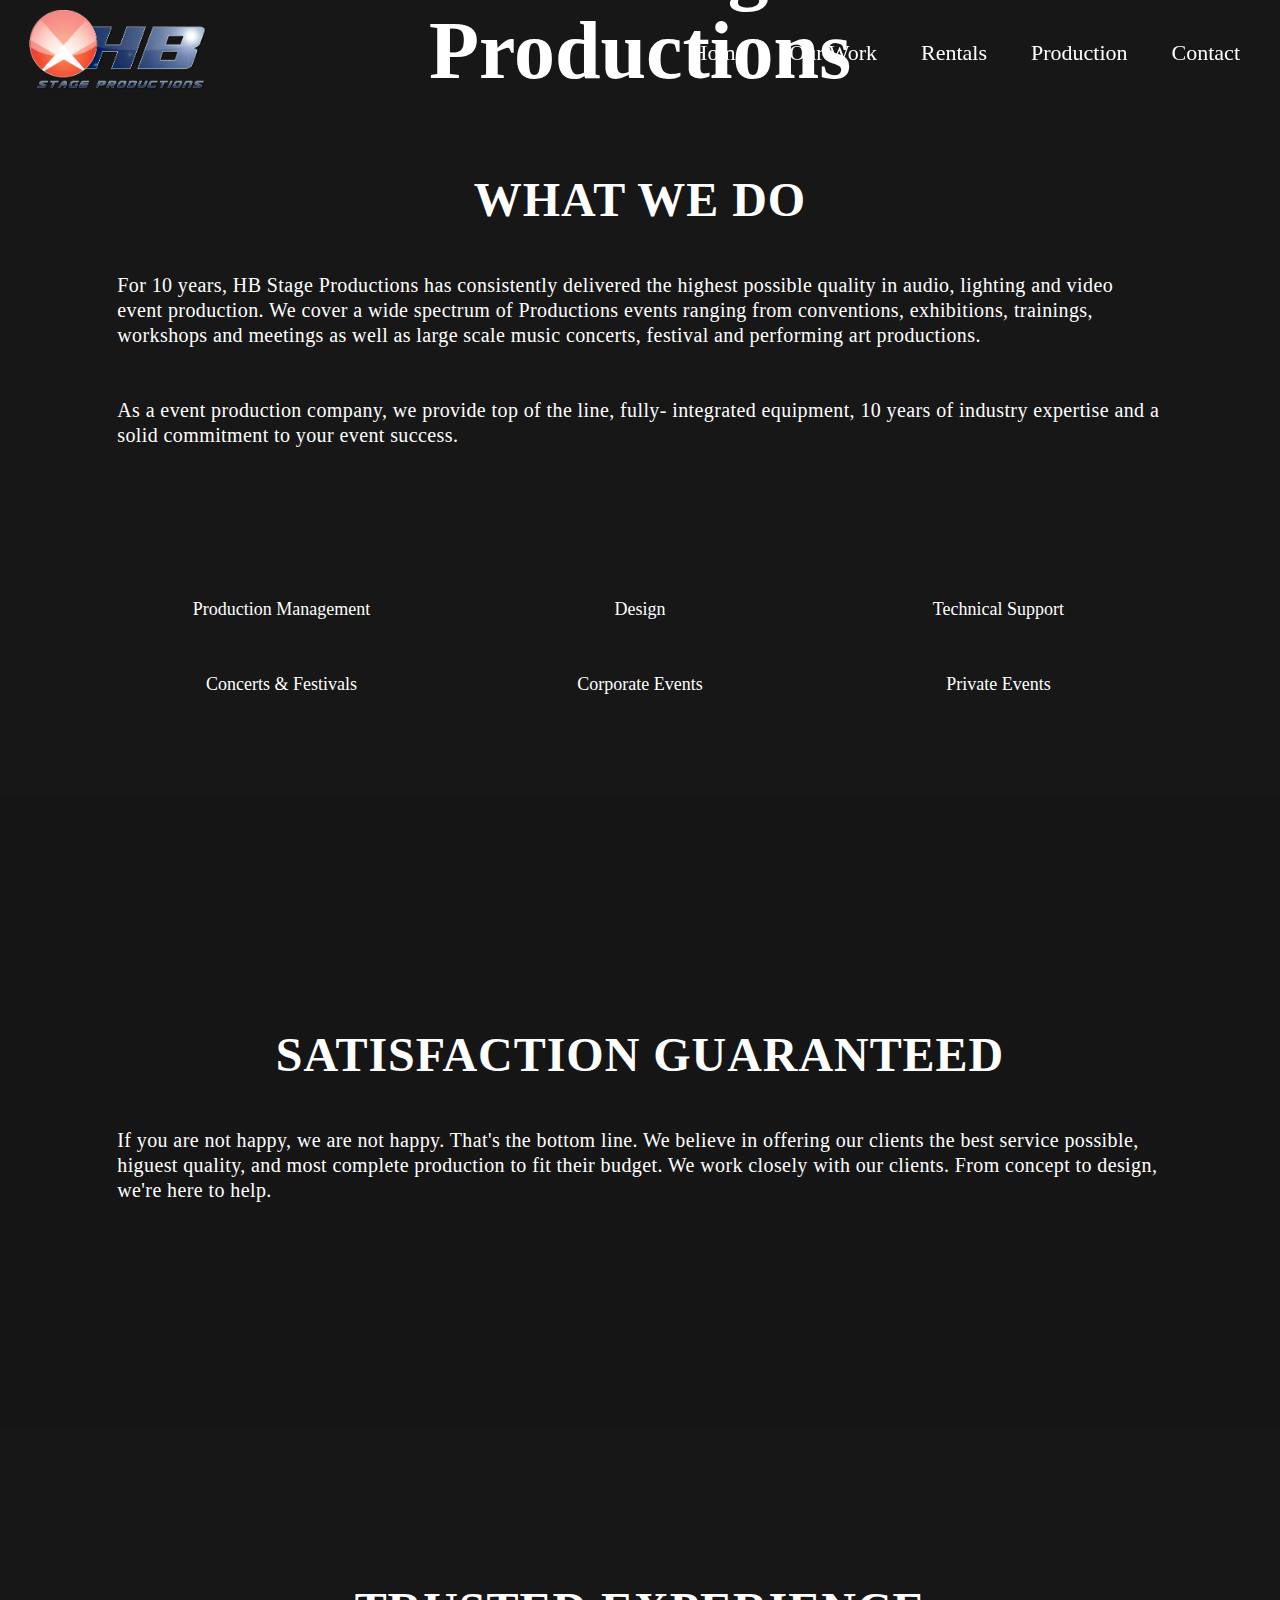
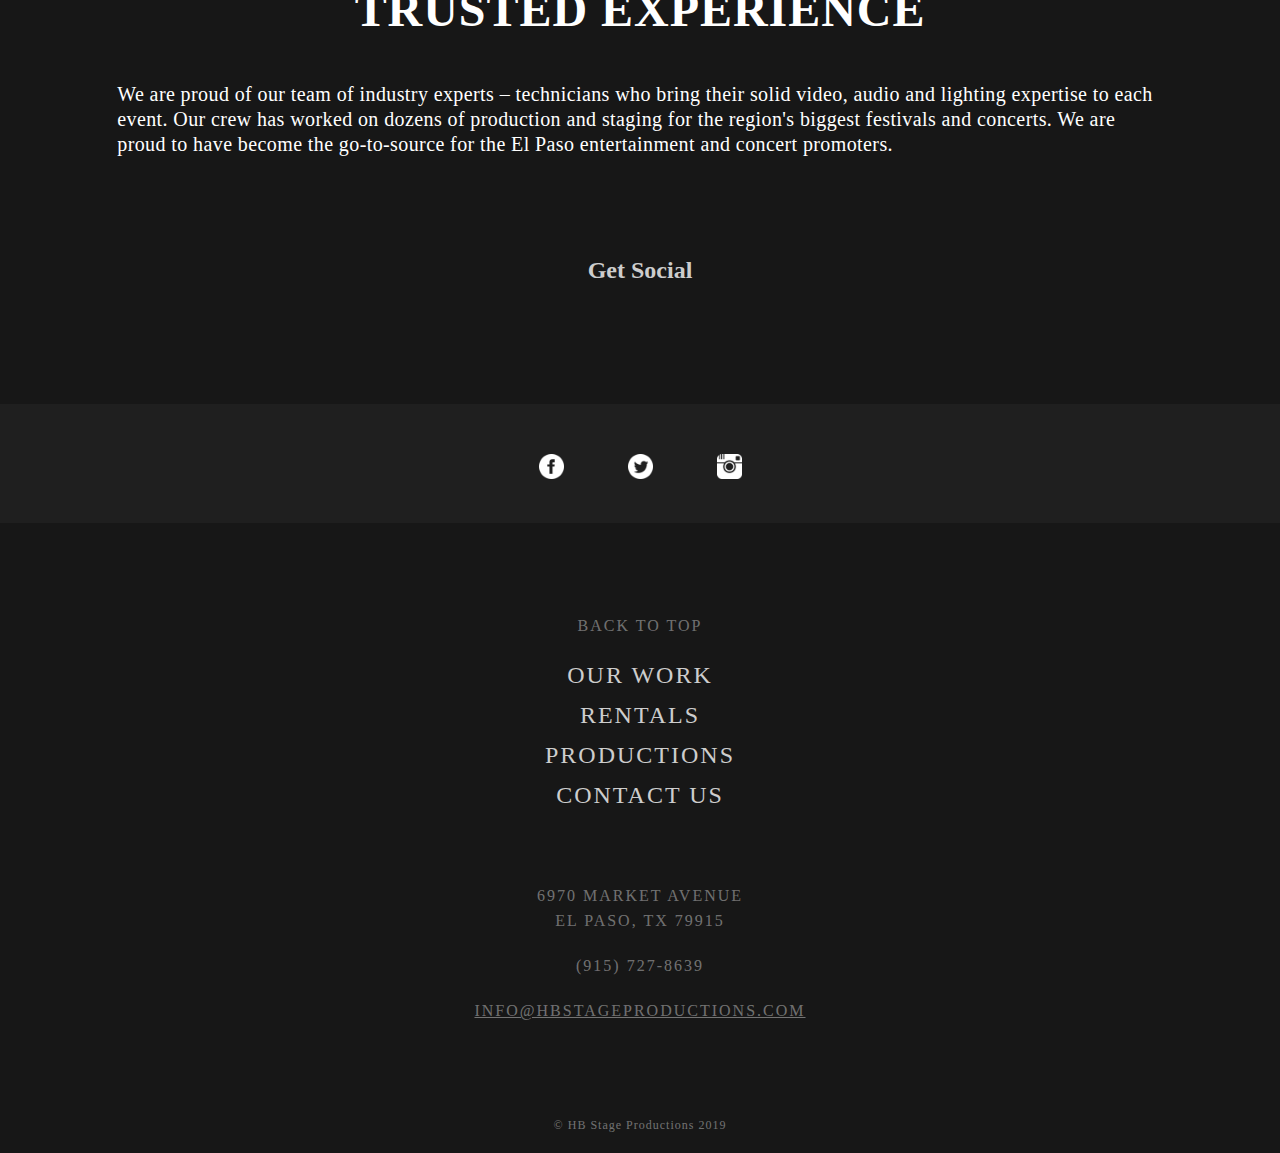
==== index.html @ 574ce116 "First Commit" ====
<!DOCTYPE html>
<html lang="en">
   <head>
      <meta charset="UTF-8">
      <meta name="viewport" content="width=device-width, initial-scale=1.0">
      <meta http-equiv="X-UA-Compatible" content="ie=edge">
      <link href="styles.css" rel="stylesheet">
      <link href="responsive.css" rel="stylesheet">
      <link href="https://fonts.googleapis.com/css?family=Open+Sans+Condensed:300|Open+Sans:300|Playfair+Display:400,700" rel="stylesheet">
      <title>HB Stage Productions</title>
   </head>
   <body>
     <header>
       <div>
         <img src="images/homepage/hb-logo.png" alt="">
       </div>
       <nav>
         <ul>
           <li><a href="#">Home</a></li>
           <li><a href="#">Our Work</a></li>
           <li><a href="#">Rentals</a></li>
           <li><a href="#">Production</a></li>
           <li><a href="#">Contact</a></li>
         </ul>
       </nav>
     </header>
     <main>
       <img src="https://images.pexels.com/photos/1190297/pexels-photo-1190297.jpeg?auto=compress&cs=tinysrgb&dpr=2&h=750&w=1260" alt="">
       <div>
         <h2>HB Stage Productions</h2>
       </div>
     </main>
     <section>
       <h2>What We Do</h2>
       <p>
         For 10 years, HB Stage Productions has consistently delivered the
         highest possible quality in audio, lighting and video event
         production. We cover a wide spectrum of Productions events ranging
         from conventions, exhibitions, trainings, workshops and meetings
         as well as large scale music concerts, festival and performing
         art productions. <br><br><br>As a event production company, we provide top of
         the line, fully- integrated equipment, 10 years of industry expertise
         and a solid commitment to your event success.
       </p>
     </section>
     <article>
       <div class="services-box">
         <a href="">
           <div class="services-image">
             <img src="https://images.pexels.com/photos/1105666/pexels-photo-1105666.jpeg?auto=compress&cs=tinysrgb&dpr=2&h=750&w=1260" alt="">
           </div>
           <div class="service-title">
             <a href="#">Production Management</a>
           </div>
         </a>
       </div>
       <div class="services-box">
         <a href="">
           <div class="services-image">
             <img src="https://images.pexels.com/photos/2143/lights-party-dancing-music.jpg?auto=compress&cs=tinysrgb&dpr=2&h=750&w=1260" alt="">
           </div>
           <div class="service-title">
             <a href="#">Design</a>
           </div>
         </a>
       </div>
       <div class="services-box">
         <a href="">
           <div class="services-image">
             <img src="https://images.pexels.com/photos/35880/pexels-photo.jpg?auto=compress&cs=tinysrgb&dpr=2&h=750&w=1260" alt="">
           </div>
           <div class="service-title">
             <a href="#">Technical Support</a>
           </div>
         </a>
       </div>
       <div class="services-box">
         <a href="">
           <div class="services-image">
             <img src="https://images.pexels.com/photos/12574/SW_Dylan%2BRives.jpg?auto=compress&cs=tinysrgb&dpr=2&h=750&w=1260" alt="">
           </div>
           <div class="service-title">
             <a href="#">Concerts & Festivals</a>
           </div>
         </a>
       </div>
       <div class="services-box">
         <a href="">
           <div class="services-image">
             <img src="https://images.pexels.com/photos/625644/pexels-photo-625644.jpeg?auto=compress&cs=tinysrgb&dpr=2&h=750&w=1260" alt="">
           </div>
           <div class="service-title">
             <a href="#">Corporate Events</a>
           </div>
         </a>
       </div>
       <div class="services-box">
         <a href="">
           <div class="services-image">
             <img src="https://images.pexels.com/photos/1449795/pexels-photo-1449795.jpeg?auto=compress&cs=tinysrgb&dpr=2&h=750&w=1260" alt="">
           </div>
           <div class="service-title">
             <a href="#">Private Events</a>
           </div>
         </a>
       </div>
     </article>
     <section id="satisfaction">
       <h2>Satisfaction Guaranteed</h2>
       <p>
         If you are not happy, we are not happy. That's the bottom line.
         We believe in offering our clients the best service possible,
         higuest quality, and most complete production to fit their budget.
         We work closely with our clients. From concept to design, we're
         here to help.
       </p>
     </section>
     <section>
       <h2>Trusted Experience</h2>
       <p>
         We are proud of our team of industry experts – technicians who bring
         their solid video, audio and lighting expertise to each event.
         Our crew has worked on dozens of production and staging for the region's
         biggest festivals and concerts. We are proud to have become the
         go-to-source for the El Paso entertainment and concert promoters.
       </p>
     </section>
     <!--<div class="home-services">
       <div class="button-container">
         <button><a href="#">Link</a></button>
       </div>
       <div class="button-container">
         <button><a href="#">Link</a></button>
       </div>
       <div class="button-container">
         <button><a href="#">Link</a></button>
       </div>
       <div class="button-container">
         <button><a href="#">Link</a></button>
       </div>
       <div class="button-container">
         <button><a href="#">Link</a></button>
       </div>
       <div class="button-container">
         <button><a href="#">Link</a></button>
       </div>
     </div>-->
     <div class="get-social-container">
       <h2>Get Social</h2>
     </div>
     <div id="pixlee_container"></div>



      <!-- Footer  -->
     <footer>
       <!-- Social Media Icons  -->
       <div class="footer-social">
         <span><a href="#"><img class="social-icon" src="images/icons/fb.png" alt="Facebook Logo"></a></span>
         <span><a href="#"><img class="social-icon" src="images/icons/twitter.png" alt="Twitter Logo"></a></span>
         <span><a href="#"><img class="social-icon" src="images/icons/insta.png" alt="Instagram Logo"></a></span>
       </div>
       <div class="footer-nav">
         <p>Back to top</p>
         <ul>
           <li><a href="#">Our Work</a></li>
           <li><a href="#">Rentals</a></li>
           <li><a href="#">Productions</a></li>
           <li><a href="#">Contact Us</a></li>
         </ul>
         <div class="footer-contact">
           <p>6970 Market Avenue <br>
             El Paso, TX 79915
           </p>
           <p>(915) 727-8639</p>
           <p class="footer-email"><a href="mailto:info@hbstageproductions.com"></a>info@hbstageproductions.com</p>
         </div>
       </div>
       <div class="footer-copy">
         <p>© HB Stage Productions 2019</p>
       </div>
     </footer>
     <!-- Mobile Viewport Hamburger Menu  -->
     <div id="toggle-button" class="button_container toggle-animation">
       <span class="top"></span>
       <span class="middle"></span>
       <span class="bottom"></span>
     </div>
     <div class="overlay" id="overlay">
       <nav class="overlay-menu">
         <div class="mobile-menu-title">HB Stage Productions</div>
         <ul>
           <li><a href="#">Home</a></li><br>
           <li><a href="#">Our Work</a></li><br>
           <li><a href="#">Rentals</a></li><br>
           <li><a href="#">Productions</a></li><br>
           <li><a href="#">Contact</a></li><br>
         </ul>
       </nav>
     </div>
     <script src="js/script.js"></script>
     <script type="text/javascript">window.PixleeAsyncInit = function() {Pixlee.init({apiKey:'Hx8wfiAtaUyFrVuKi-ZT'});Pixlee.addSimpleWidget({widgetId:'13245'});};</script><script src="//instafeed.assets.pixlee.com/assets/pixlee_widget_1_0_0.js"></script>
   </body>
</html>
---- styles.css ----
/* Top header area */
* {
  margin: 0;
  padding: 0;
}

header, nav, footer, section, article, div {
  box-sizing: border-box;
}

body {
  background-color: #171717;
}

ul {
  list-style: none;
  padding: 0;
  margin: 0;
}

a {
  text-decoration: none;
  color: #fff;
}

a:visited {
  color: #fff;
}

header {
  width: 100%;
  display: flex;
  flex-wrap: wrap;
  background-color: transparent;
  position: fixed;
  z-index: 10;
}

header div {
  width: 30%;
}

header div img {
  max-width: 200px;
  padding-left: 20px;
  padding-top: 5px;
}

header nav {
  width: 70%;
  text-align: right;
}

header nav ul li {
  display: inline-block;
  padding-top: 40px;
  padding-right: 40px;
  font-size: 22px;
}

/*** Main Section */

main {
  position: relative;
  text-align: center;
  color: #fff;
  background-color: #171717;
}

main img {
  width: 100%;
  opacity: 0.7;
}

main div {
  position: absolute;
  top: 50%;
  left: 50%;
  transform: translate(-50%, -50%);
}

main div h2 {
  font-size: 82px;
  line-height: 84px;
  font-weight: 600;
}

/* First section **/

section {
  background-color: #171717;
  color: #fff;
  padding: 150px 25px 50px;
  width: 100%;

}

section h2 {
  font-weight: 800;
  font-size: 48px;
  line-height: 1.35em;
  letter-spacing: .02em;
  text-transform: uppercase;
  text-align: center;
  padding-bottom: 40px;
  width: 85%;
  margin: 0 auto;
}

section p {
  font-size: 20px;
  font-weight: 300;
  letter-spacing: .4px;
  line-height: 25px;
  width: 85%;
  margin: 0 auto;

}

#satisfaction {
  background: linear-gradient(
                     rgba(20,20,20, .5),
                     rgba(20,20,20, .5)),
                     url("https://images.pexels.com/photos/2034851/pexels-photo-2034851.jpeg?auto=compress&cs=tinysrgb&dpr=2&h=750&w=1260");
  background-size: cover;
  padding-top: 225px;
  padding-bottom: 225px;
}

article {
  width: 80%;
  display: flex;
  flex-wrap: wrap;
  justify-content: space-between;
  margin: 0 auto;
  padding-top: 50px;
  padding-bottom: 100px;
}

.services-box {
  width: 30%;
  position: relative;
  margin-top: 30px;
}

.services-box:hover {
  background-image: linear-gradient(rgba(20,20,20, .5),
  rgba(20,20,20, .5)));
  opacity: 0.7;
}

.services-image {
  width: 100%;
}

.services-image img {
  width: 100%;
}

.service-title {
  padding: 3px 20px;
  width: 100%;
  font-size: 18px;
  text-align: center;
}

/* Home Services Section */

.home-services {
  background-image: url("https://images.pexels.com/photos/164745/pexels-photo-164745.jpeg?auto=compress&cs=tinysrgb&dpr=2&h=650&w=940");
  background-size: cover;
  text-align: center;
  display: flex;
  flex-wrap: wrap;
  width: 100%;
  padding-top: 200px;
  padding-bottom: 200px;
}

.button-container {
  width: 33%;
  padding: 17px;
}

.button-container button {
  padding: 17px 40px;
  border-radius: 4px;
  border: none;
  background-image: linear-gradient(to right,#b8cbb8 0,#b8cbb8 0,#b465da 0,#cf6cc9 33%,#ee609c 66%,#ee609c 100%);
}

.button-container button:hover {
  cursor: pointer;
  background: linear-gradient(
                     rgba(20,20,20, .5),
                     rgba(20,20,20, .5));
  border: .5px solid #b465da;
}

.button-container button a {
  text-transform: uppercase;
  font-size: 16px;
  letter-spacing: 1px;
}

/*  Get Social Section */

.get-social-container {
  background-color: #171717;
  color: #cdcdcd;
  padding: 50px 10px;
  text-align: center;
}

#pixlee_container {
  background-color: #171717;
}


/* Footer section  */

footer {
  justify-content: center;
  align-items: center;
  display: flex;
  flex-wrap: wrap;
  flex-direction: row;
  text-align: center;
  padding-top: 70px;
  width: 100%;
  background-color: #171717;
}

.footer-social {
  width: 100%;
  padding: 50px 0 40px;
  align-items: center;
  background-color: #1f1f1f;
}

.footer-social span {
  padding: 30px;
}

.social-icon {
  width: 25px;
}

/* Footer Nav */

.footer-nav {
  padding: 65px 20px;
  text-transform: uppercase;
  letter-spacing: 2px;
  font-size: 24px;
  line-height: 25px;
  width:  100%;
}

.footer-nav a {
  color: #cdcdcd;
}

.footer-nav p {
  padding: 25px;
  font-size: 16px;
  color: rgba(255,255,255,.4);
}

.footer-nav ul li {
  padding-bottom: 15px;
}

/* footer contact info */

.footer-contact {
  font-size: 20px;
  padding-top: 50px;
  color: #cdcdcd;
}

.footer-contact p {
  padding: 10px;
}

.footer-email {
  text-decoration: underline;
}


.footer-copy {
  width: 100%;
  padding: 20px;
  font-size: 12px;
  min-height: 25px;
  color: rgba(255,255,255,.4);
  letter-spacing: 1px;
}

.footer-copy a {
  font-size: 10px;
  text-decoration: none;
  color: rgba(255,255,255,.4);
}

.footer-copy a:visited {
  color: rgba(255,255,255,.4);
}


/* Menu invisible unless bigger viewport, media query */



/* HEADER CONTAINER */

#header-container {
  width: 100%;
}

#header-container img {
  width: 100%;
}




/* Mobile nav menu --hamburger menu
------------------------------------------------------- */
.button_container:before{
    position:absolute;
    content:'';
    top:-10px;
    right:-15px;
    left:-15px;
    bottom:-10px;
    cursor: pointer;
}

.button_container {
  position: fixed;
  bottom: 50.5px;
  right: 45.5%;
  height: 21px;
  width: 37px;
  cursor: pointer;
  -webkit-transition: opacity .25s ease;
  transition: opacity .25s ease;
  z-index: 999;
   transition: transform 0.25s ease;
}

.button_container:hover {
  opacity: .8;
}
.button_container.active .top {
  -moz-transition: translateY(11px) translateX(0) rotate(45deg);
  -webkit-transform: translateY(11px) translateX(0) rotate(45deg);
  transform: translateY(8px) translateX(0) rotate(45deg);
  background: #FFF;
}
.button_container.active .middle {
  opacity: 0;
  background: #FFF;
}
.button_container.active .bottom {
  -moz-transition: translateY(-11px) translateX(0) rotate(-45deg);
  -webkit-transform: translateY(-11px) translateX(0) rotate(-45deg);
  transform: translateY(-8px) translateX(0) rotate(-45deg);
  background: #FFF;
}
.button_container span {
  background-color: #CE0281; !important;
  border: 1px solid white;
  height: 3px;
  width: 100%;
  position: absolute;
  top: 0;
  left: 0;
  -webkit-transition: all .35s ease;
  transition: all .35s ease;
  cursor: pointer;
}
.button_container span:nth-of-type(2) {
  top: 8px;
}
.button_container span:nth-of-type(3) {
  top: 16px;
}

/* Menu Page on mobile **/

#overlay {
 -webkit-backface-visibility: hidden;
}

.overlay {
  position: fixed;
  top: 0;
  left: 0;
  width: 100%;
  height: 0%;
  opacity: 0;
  visibility: hidden;
  -webkit-transition: opacity .35s, visibility .35s, height .35s;
  transition: opacity 5s, visibility .35s, height .35s;
  overflow: hidden;
}
.overlay.open {
  -webkit-backface-visibility: hidden;
  opacity: 1;
  transition: opacity .5s;
  visibility:visible;
  height: 100%;
  z-index: 10;
  background-color: rgba(0,0,0,0.9);
  transition: background .35s ease;
}
.overlay.open li {
  -webkit-animation: fadeInRight .5s ease forwards;
          animation: fadeInRight .5s ease forwards;
  -webkit-animation-delay: .35s;
          animation-delay: .35s;
  margin-bottom

}
.overlay.open li:nth-of-type(2) {
  -webkit-animation-delay: .4s;
          animation-delay: .4s;
}
.overlay.open li:nth-of-type(3) {
  -webkit-animation-delay: .45s;
          animation-delay: .45s;
}
.overlay.open li:nth-of-type(4) {
  -webkit-animation-delay: .50s;
          animation-delay: .50s;
}
.overlay nav {
  position: relative;
  height: 70%;
  top: 50%;
  -webkit-transform: translateY(-50%);
          transform: translateY(-50%);
  font-size: 20px;
  line-height: 35px
  font-family: "Open Sans", "HelveticaNeue", "Helvetica Neue", sans-serif;
  font-weight: 300;
  text-align: center;
}

.mobile-menu-title {
  position: relative;
  width: 100%;
  text-transform: uppercase;
  font-size: 35px;
  padding-top: 10px;
  padding-bottom: 20px
  letter-spacing: 2px;
  font-family: 'Playfair Display', serif;
  font-weight: 400;
}


.overlay ul {
  list-style: none;
  padding: 0;
  margin: 0 auto;
  display: inline-block;
  position: relative;
  height: 100%;
  width: 100%;
  margin-top: 20px;
}
.overlay ul li {
  display: block;
  height: 20px;
  height: auto;
  min-height: 40px;
  position: relative;
  opacity: 0;
  width: 100%;
}
.overlay ul li a {
  display: block;
  position: relative;
  color: #FFF;
  text-decoration: none;
  overflow: hidden;
  padding-bottom: .10px;

}
.overlay ul li a:hover {
  background-color: linear-gradient(to right,#b8cbb8 0,#b8cbb8 0,#b465da 0,#cf6cc9 33%,#ee609c 66%,#ee609c 100%);
}

@-webkit-keyframes fadeInRight {
  0% {
    opacity: 0;
    left: 20%;
  }
  100% {
    opacity: 1;
    left: 0;
  }
}

@keyframes fadeInRight {
  0% {
    opacity: 0;
    left: 20%;
  }
  100% {
    opacity: 1;
    left: 0;
  }
}
---- responsive.css ----
/* iphone 5 viewport */

@media screen and (max-width: 400px) {


}


@media screen and (min-width: 401px) {

}

/* most mobile viewports */

@media screen and (min-width: 550px) {


}


@media screen and (min-width: 549px) {



  }
@media screen and (max-width: 748px) {


}

@media screen and (min-width: 749px) {
      #toggle-button {
        display: none;
    }


}
/* mid-range viewport
   adds padding to container titles & descriptions */

@media screen and (min-width: 700px) {


  }


@media screen and (min-width: 800px) {


}

@media screen and (min-width: 800px) {

}

@media screen and (min-width: 900px) {


}

@media screen and (min-width: 950px) {

}

@media screen and (min-width: 1050px) {

}

@media screen and (min-width: 1150px) {
  
}
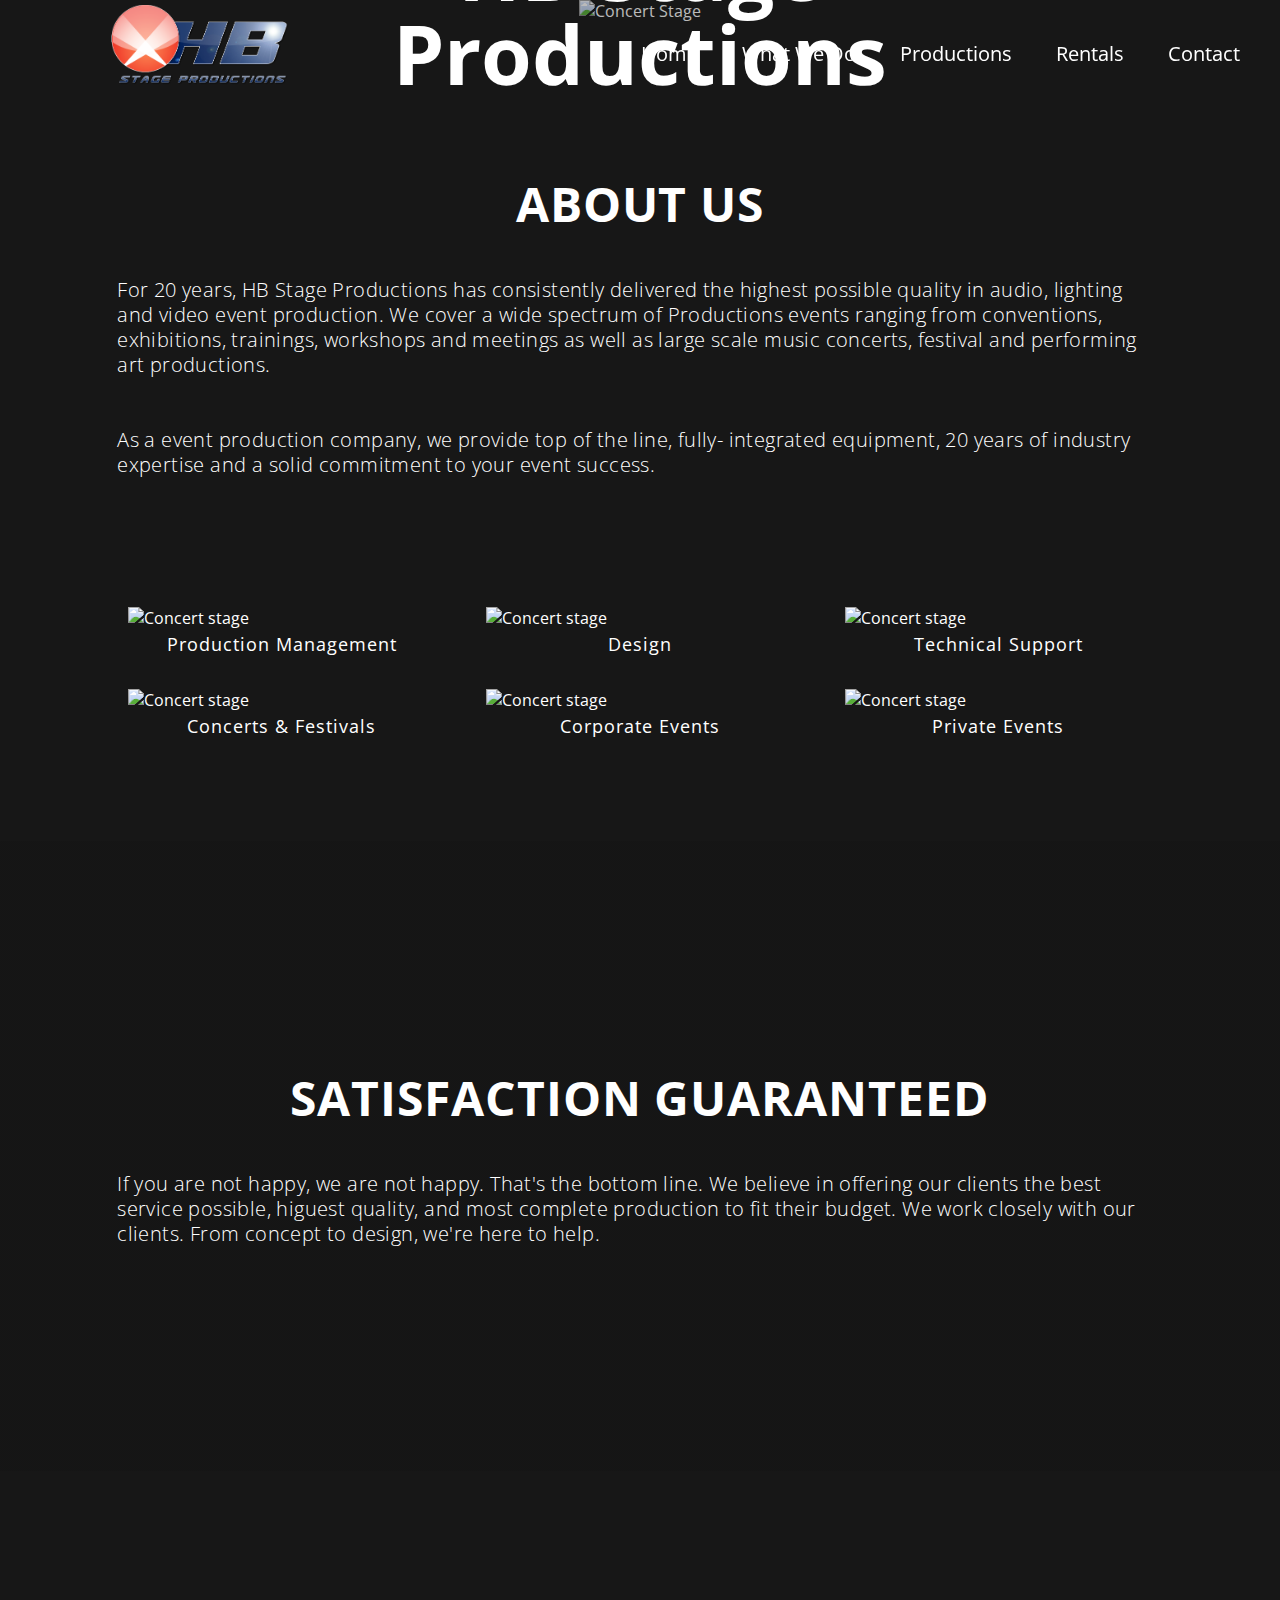
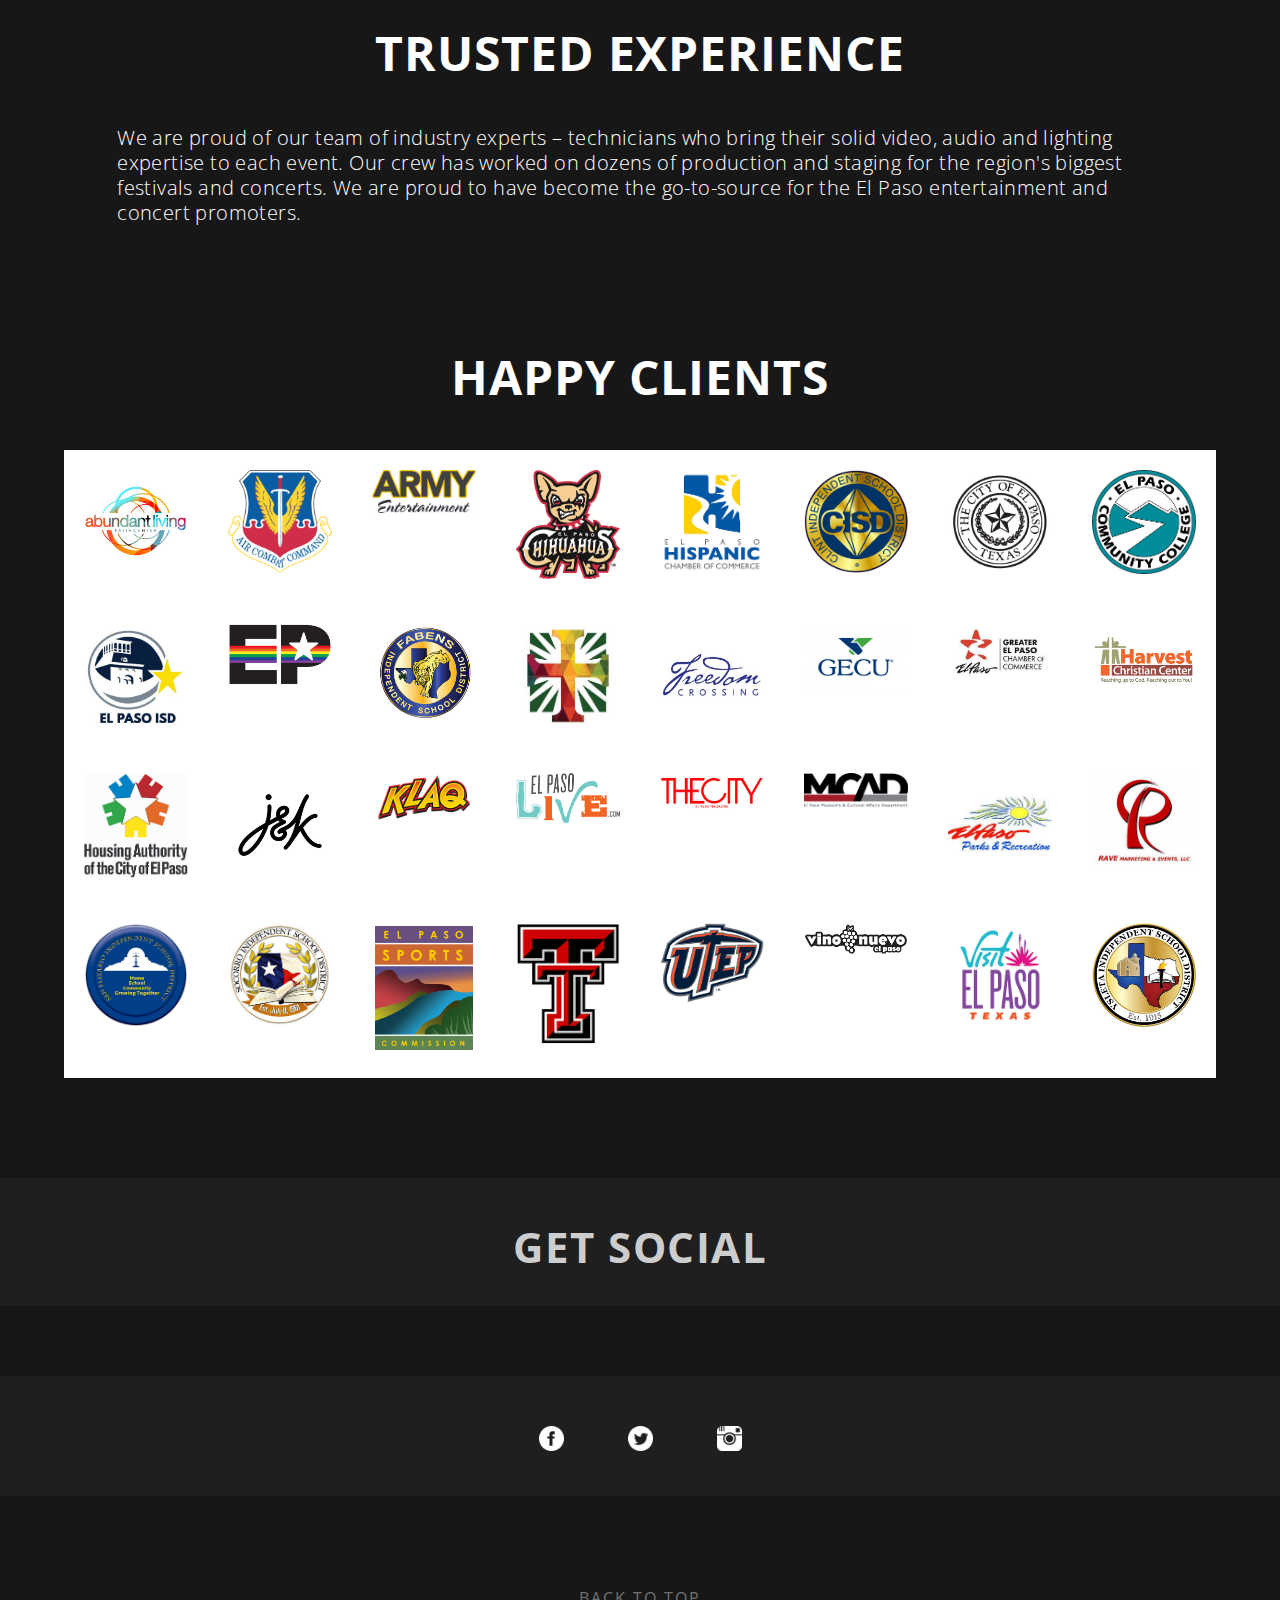
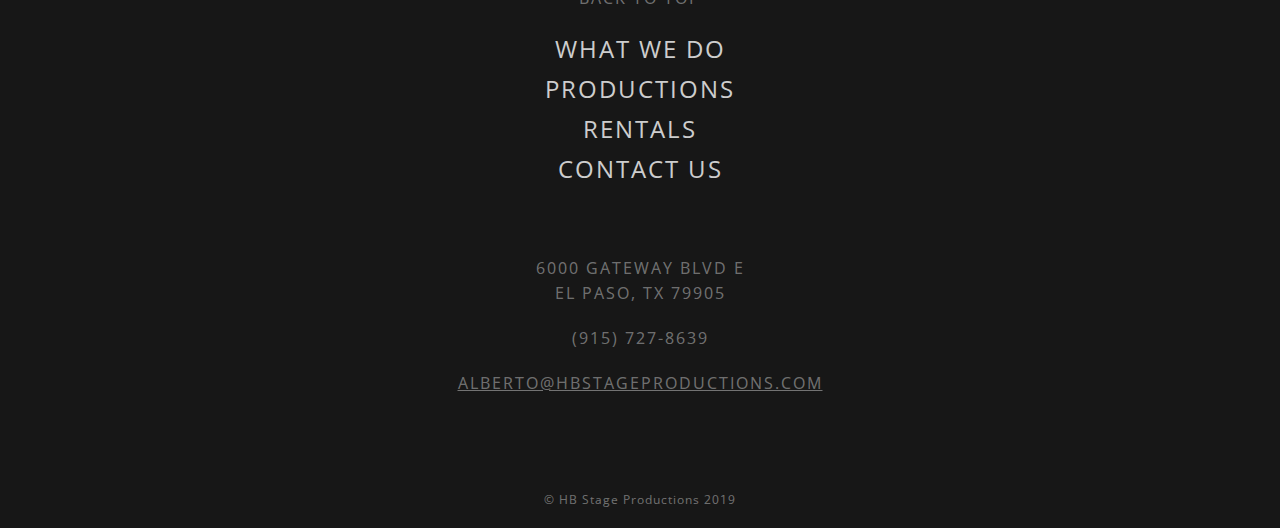
==== commit d9128ccd: "updated 4-2" ====
--- a/index.html
+++ b/index.html
@@ -6,101 +6,101 @@
       <meta http-equiv="X-UA-Compatible" content="ie=edge">
       <link href="styles.css" rel="stylesheet">
       <link href="responsive.css" rel="stylesheet">
-      <link href="https://fonts.googleapis.com/css?family=Open+Sans+Condensed:300|Open+Sans:300|Playfair+Display:400,700" rel="stylesheet">
+      <link href="https://fonts.googleapis.com/css?family=Open+Sans+Condensed:300|Open+Sans:300,400,700" rel="stylesheet">
       <title>HB Stage Productions</title>
    </head>
    <body>
      <header>
        <div>
-         <img src="images/homepage/hb-logo.png" alt="">
+         <img src="images/homepage/hb-logo.png" alt="HB Stage Production Logo">
        </div>
        <nav>
          <ul>
-           <li><a href="#">Home</a></li>
-           <li><a href="#">Our Work</a></li>
-           <li><a href="#">Rentals</a></li>
-           <li><a href="#">Production</a></li>
-           <li><a href="#">Contact</a></li>
+           <li><a href="index.html">Home</a></li>
+           <li><a href="pages/what-we-do.html">What We Do</a></li>
+           <li><a href="productions.html">Productions</a></li>
+           <li><a href="pages/rentals.html">Rentals</a></li>
+           <li><a href="contact-us.html">Contact</a></li>
          </ul>
        </nav>
      </header>
      <main>
-       <img src="https://images.pexels.com/photos/1190297/pexels-photo-1190297.jpeg?auto=compress&cs=tinysrgb&dpr=2&h=750&w=1260" alt="">
+       <img src="https://images.pexels.com/photos/1190297/pexels-photo-1190297.jpeg?auto=compress&cs=tinysrgb&dpr=2&h=750&w=1260" alt="Concert Stage">
        <div>
          <h2>HB Stage Productions</h2>
        </div>
      </main>
      <section>
-       <h2>What We Do</h2>
+       <h2>About Us</h2>
        <p>
-         For 10 years, HB Stage Productions has consistently delivered the
+         For 20 years, HB Stage Productions has consistently delivered the
          highest possible quality in audio, lighting and video event
          production. We cover a wide spectrum of Productions events ranging
          from conventions, exhibitions, trainings, workshops and meetings
          as well as large scale music concerts, festival and performing
          art productions. <br><br><br>As a event production company, we provide top of
-         the line, fully- integrated equipment, 10 years of industry expertise
+         the line, fully- integrated equipment, 20 years of industry expertise
          and a solid commitment to your event success.
        </p>
      </section>
      <article>
        <div class="services-box">
-         <a href="">
-           <div class="services-image">
-             <img src="https://images.pexels.com/photos/1105666/pexels-photo-1105666.jpeg?auto=compress&cs=tinysrgb&dpr=2&h=750&w=1260" alt="">
-           </div>
-           <div class="service-title">
-             <a href="#">Production Management</a>
-           </div>
-         </a>
-       </div>
-       <div class="services-box">
-         <a href="">
-           <div class="services-image">
-             <img src="https://images.pexels.com/photos/2143/lights-party-dancing-music.jpg?auto=compress&cs=tinysrgb&dpr=2&h=750&w=1260" alt="">
-           </div>
-           <div class="service-title">
-             <a href="#">Design</a>
-           </div>
-         </a>
-       </div>
-       <div class="services-box">
-         <a href="">
-           <div class="services-image">
-             <img src="https://images.pexels.com/photos/35880/pexels-photo.jpg?auto=compress&cs=tinysrgb&dpr=2&h=750&w=1260" alt="">
-           </div>
-           <div class="service-title">
-             <a href="#">Technical Support</a>
-           </div>
-         </a>
-       </div>
-       <div class="services-box">
-         <a href="">
-           <div class="services-image">
-             <img src="https://images.pexels.com/photos/12574/SW_Dylan%2BRives.jpg?auto=compress&cs=tinysrgb&dpr=2&h=750&w=1260" alt="">
-           </div>
-           <div class="service-title">
-             <a href="#">Concerts & Festivals</a>
-           </div>
-         </a>
-       </div>
-       <div class="services-box">
-         <a href="">
-           <div class="services-image">
-             <img src="https://images.pexels.com/photos/625644/pexels-photo-625644.jpeg?auto=compress&cs=tinysrgb&dpr=2&h=750&w=1260" alt="">
-           </div>
-           <div class="service-title">
-             <a href="#">Corporate Events</a>
-           </div>
-         </a>
-       </div>
-       <div class="services-box">
-         <a href="">
-           <div class="services-image">
-             <img src="https://images.pexels.com/photos/1449795/pexels-photo-1449795.jpeg?auto=compress&cs=tinysrgb&dpr=2&h=750&w=1260" alt="">
-           </div>
-           <div class="service-title">
-             <a href="#">Private Events</a>
+         <a href="pages/what-we-do.html">
+           <div class="services-image">
+             <img src="https://images.pexels.com/photos/1105666/pexels-photo-1105666.jpeg?auto=compress&cs=tinysrgb&dpr=2&h=750&w=1260" alt="Concert stage">
+           </div>
+           <div class="service-title">
+             <a href="pages/what-we-do.html">Production Management</a>
+           </div>
+         </a>
+       </div>
+       <div class="services-box">
+         <a href="pages/what-we-do.html">
+           <div class="services-image">
+             <img src="https://images.pexels.com/photos/2143/lights-party-dancing-music.jpg?auto=compress&cs=tinysrgb&dpr=2&h=750&w=1260" alt="Concert stage">
+           </div>
+           <div class="service-title">
+             <a href="pages/what-we-do.html">Design</a>
+           </div>
+         </a>
+       </div>
+       <div class="services-box">
+         <a href="pages/what-we-do.html">
+           <div class="services-image">
+             <img src="https://images.pexels.com/photos/35880/pexels-photo.jpg?auto=compress&cs=tinysrgb&dpr=2&h=750&w=1260" alt="Concert stage">
+           </div>
+           <div class="service-title">
+             <a href="pages/what-we-do.html">Technical Support</a>
+           </div>
+         </a>
+       </div>
+       <div class="services-box">
+         <a href="pages/productions.html">
+           <div class="services-image">
+             <img src="https://images.pexels.com/photos/12574/SW_Dylan%2BRives.jpg?auto=compress&cs=tinysrgb&dpr=2&h=750&w=1260" alt="Concert stage">
+           </div>
+           <div class="service-title">
+             <a href="pages/productions.html">Concerts & Festivals</a>
+           </div>
+         </a>
+       </div>
+       <div class="services-box">
+         <a href="pages/productions.html">
+           <div class="services-image">
+             <img src="https://images.pexels.com/photos/625644/pexels-photo-625644.jpeg?auto=compress&cs=tinysrgb&dpr=2&h=750&w=1260" alt="Concert stage">
+           </div>
+           <div class="service-title">
+             <a href="pages/productions.html">Corporate Events</a>
+           </div>
+         </a>
+       </div>
+       <div class="services-box">
+         <a href="pages/productions.html">
+           <div class="services-image">
+             <img src="https://images.pexels.com/photos/1449795/pexels-photo-1449795.jpeg?auto=compress&cs=tinysrgb&dpr=2&h=750&w=1260" alt="Concert stage">
+           </div>
+           <div class="service-title">
+             <a href="pages/productions.html">Private Events</a>
            </div>
          </a>
        </div>
@@ -125,61 +125,147 @@
          go-to-source for the El Paso entertainment and concert promoters.
        </p>
      </section>
-     <!--<div class="home-services">
-       <div class="button-container">
-         <button><a href="#">Link</a></button>
-       </div>
-       <div class="button-container">
-         <button><a href="#">Link</a></button>
-       </div>
-       <div class="button-container">
-         <button><a href="#">Link</a></button>
-       </div>
-       <div class="button-container">
-         <button><a href="#">Link</a></button>
-       </div>
-       <div class="button-container">
-         <button><a href="#">Link</a></button>
-       </div>
-       <div class="button-container">
-         <button><a href="#">Link</a></button>
-       </div>
-     </div>-->
+     <div class="client-container">
+       <h2 class="clients-title">Happy Clients</h2>
+       <div class="client-list">
+         <div class="client">
+           <img src="images/clients/abundant.jpg" alt="Abundant Living Center Logo">
+         </div>
+         <div class="client">
+           <img src="images/clients/af-logo.png" alt="Air Force Logo">
+         </div>
+         <div class="client">
+           <img src="images/clients/army.jpg" alt="Army Logo">
+         </div>
+         <div class="client">
+           <img src="images/clients/baseball.png" alt="Chihuahua's Baseball Logo">
+         </div>
+         <div class="client">
+           <img src="images/clients/chamber.png" alt="El Paso Hispanic Chamber of Commerce Logo">
+         </div>
+         <div class="client">
+           <img src="images/clients/clint.png" alt="Clint ISD Logo">
+         </div>
+         <div class="client">
+           <img src="images/clients/elpaso.jpg" alt="City of El Paso Logo">
+         </div>
+         <div class="client">
+           <img src="images/clients/epcc.png" alt="El Paso Community College Logo">
+         </div>
+         <div class="client">
+           <img src="images/clients/episd.jpg" alt="El Paso ISD Logo">
+         </div>
+         <div class="client">
+           <img src="images/clients/epp.png" alt="El Paso Pride Logo">
+         </div>
+         <div class="client">
+           <img src="images/clients/fabens.png" alt="Fabens ISD Logo">
+         </div>
+         <div class="client">
+           <img src="images/clients/foundation.jpg" alt="Foundation Logo">
+         </div>
+         <div class="client">
+           <img src="images/clients/freedom.png" alt="Freedom Crossing Logo">
+         </div>
+         <div class="client">
+           <img src="images/clients/gecu.jpg" alt="GECU Logo">
+         </div>
+         <div class="client">
+           <img src="images/clients/greater.jpg" alt="Greater El Paso Chamber of Commerce Logo">
+         </div>
+         <div class="client">
+           <img src="images/clients/harvest.jpg" alt="Harvest Christian Center Logo">
+         </div>
+         <div class="client">
+           <img src="images/clients/housing.png" alt="Housting Authority of El Paso Logo">
+         </div>
+         <div class="client">
+           <img src="images/clients/jnk.jpg" alt="J&K Logo">
+         </div>
+         <div class="client">
+           <img src="images/clients/klaq.png" alt="KLAQ Logo">
+         </div>
+         <!--<div class="client">
+           <img src="images/clients/laura.png" alt="">
+         </div> -->
+         <div class="client">
+           <img src="images/clients/live.png" alt="El Paso Live Logo">
+         </div>
+         <div class="client">
+           <img src="images/clients/magazine.png" alt="The City Magazine Logo">
+         </div>
+         <div class="client">
+           <img src="images/clients/mcad.png" alt="MCAD Logo">
+         </div>
+         <div class="client">
+           <img src="images/clients/parks.jpg" alt="El Paso Parks & Recreation Logo">
+         </div>
+         <div class="client">
+           <img src="images/clients/rave.jpg" alt="Rave Marketing Logo">
+         </div>
+         <div class="client">
+           <img src="images/clients/saneli.jpg" alt="San Elizario ISD Logo">
+         </div>
+         <div class="client">
+           <img src="images/clients/socorro.jpg" alt="Socorro ISD Logo">
+         </div>
+         <div class="client">
+           <img src="images/clients/sports.jpg" alt="El Paso Sports Commission Logo">
+         </div>
+         <div class="client">
+           <img src="images/clients/tech.png" alt="Texas Tech Logo">
+         </div>
+         <div class="client">
+           <img src="images/clients/utep.jpg" alt="UTEP Logo">
+         </div>
+         <div class="client">
+           <img src="images/clients/vino.png" alt="Vino Nuevo Logo">
+         </div>
+         <div class="client">
+           <img src="images/clients/visitelpaso.jpg" alt="Visit El Paso Logo">
+         </div>
+         <div class="client">
+           <img src="images/clients/ysleta.jpg" alt="Ysleta ISD Logo">
+         </div>
+       </div>
+     </div>
+     <!--Social Section-->
      <div class="get-social-container">
        <h2>Get Social</h2>
      </div>
      <div id="pixlee_container"></div>
-
-
-
       <!-- Footer  -->
      <footer>
        <!-- Social Media Icons  -->
        <div class="footer-social">
-         <span><a href="#"><img class="social-icon" src="images/icons/fb.png" alt="Facebook Logo"></a></span>
-         <span><a href="#"><img class="social-icon" src="images/icons/twitter.png" alt="Twitter Logo"></a></span>
-         <span><a href="#"><img class="social-icon" src="images/icons/insta.png" alt="Instagram Logo"></a></span>
+         <span><a href="https://www.facebook.com/HB-Stage-Productions-126820090682275/"><img class="social-icon" src="images/icons/fb.png" alt="Facebook Logo"></a></span>
+         <span><a href="https://twitter.com/hbprosound?lang=en"><img class="social-icon" src="images/icons/twitter.png" alt="Twitter Logo"></a></span>
+         <span><a href="https://www.instagram.com/hbprosound/"><img class="social-icon" src="images/icons/insta.png" alt="Instagram Logo"></a></span>
        </div>
        <div class="footer-nav">
-         <p>Back to top</p>
-         <ul>
-           <li><a href="#">Our Work</a></li>
-           <li><a href="#">Rentals</a></li>
-           <li><a href="#">Productions</a></li>
-           <li><a href="#">Contact Us</a></li>
+         <p><a href="#">Back to top</a></p>
+         <ul aria-label="navigation">
+           <li><a href="pages/what-we-do.html">What we do</a></li>
+           <li><a href="pages/productions.html">Productions</a></li>
+           <li><a href="pages/rentals.html">Rentals</a></li>
+           <li><a href="pages/contact-us.html">Contact Us</a></li>
          </ul>
          <div class="footer-contact">
-           <p>6970 Market Avenue <br>
-             El Paso, TX 79915
+           <p>6000 Gateway Blvd E <br>
+             El Paso, TX 79905
            </p>
            <p>(915) 727-8639</p>
-           <p class="footer-email"><a href="mailto:info@hbstageproductions.com"></a>info@hbstageproductions.com</p>
+           <p class="footer-email"><a href="mailto:alberto@hbstageproductions.com">alberto@hbstageproductions.com</a></p>
          </div>
        </div>
        <div class="footer-copy">
          <p>© HB Stage Productions 2019</p>
        </div>
      </footer>
+     <div id="floating-menu">
+       <a href="tel:1-915-727-8639"><img src="images/icons/phone.png" alt="Phone Icon"></a>
+       <a href="mailto:alberto@hbstageproductions.com"><img class="mail-icon" src="images/icons/mail.svg" alt="Mail Icon"></a>
+     </div>
      <!-- Mobile Viewport Hamburger Menu  -->
      <div id="toggle-button" class="button_container toggle-animation">
        <span class="top"></span>
@@ -190,15 +276,16 @@
        <nav class="overlay-menu">
          <div class="mobile-menu-title">HB Stage Productions</div>
          <ul>
-           <li><a href="#">Home</a></li><br>
-           <li><a href="#">Our Work</a></li><br>
-           <li><a href="#">Rentals</a></li><br>
-           <li><a href="#">Productions</a></li><br>
-           <li><a href="#">Contact</a></li><br>
+           <li><a href="index.html">Home</a></li><br>
+           <li><a href="pages/what-we-do.html">What We Do</a></li><br>
+           <li><a href="pages/productions.html">Productions</a></li><br>
+           <li><a href="pages/rentals.html">Rentals</a></li><br>
+           <li><a href="pages/contact-us.html">Contact</a></li><br>
          </ul>
        </nav>
      </div>
      <script src="js/script.js"></script>
+
      <script type="text/javascript">window.PixleeAsyncInit = function() {Pixlee.init({apiKey:'Hx8wfiAtaUyFrVuKi-ZT'});Pixlee.addSimpleWidget({widgetId:'13245'});};</script><script src="//instafeed.assets.pixlee.com/assets/pixlee_widget_1_0_0.js"></script>
    </body>
 </html>
--- a/styles.css
+++ b/styles.css
@@ -10,6 +10,7 @@
 
 body {
   background-color: #171717;
+  font-family: 'Open Sans', sans-serif;
 }
 
 ul {
@@ -38,12 +39,12 @@
 
 header div {
   width: 30%;
+  text-align: center;
 }
 
 header div img {
   max-width: 200px;
   padding-left: 20px;
-  padding-top: 5px;
 }
 
 header nav {
@@ -55,10 +56,10 @@
   display: inline-block;
   padding-top: 40px;
   padding-right: 40px;
-  font-size: 22px;
-}
-
-/*** Main Section */
+  font-size: 16px;
+}
+
+/*** Main Section - About Us*/
 
 main {
   position: relative;
@@ -82,7 +83,7 @@
 main div h2 {
   font-size: 82px;
   line-height: 84px;
-  font-weight: 600;
+  font-weight: 700;
 }
 
 /* First section **/
@@ -92,11 +93,10 @@
   color: #fff;
   padding: 150px 25px 50px;
   width: 100%;
-
 }
 
 section h2 {
-  font-weight: 800;
+  font-weight: 700;
   font-size: 48px;
   line-height: 1.35em;
   letter-spacing: .02em;
@@ -114,7 +114,6 @@
   line-height: 25px;
   width: 85%;
   margin: 0 auto;
-
 }
 
 #satisfaction {
@@ -127,6 +126,8 @@
   padding-bottom: 225px;
 }
 
+/* Services Boxes on Home page */
+
 article {
   width: 80%;
   display: flex;
@@ -161,55 +162,69 @@
   padding: 3px 20px;
   width: 100%;
   font-size: 18px;
-  text-align: center;
-}
-
-/* Home Services Section */
-
-.home-services {
-  background-image: url("https://images.pexels.com/photos/164745/pexels-photo-164745.jpeg?auto=compress&cs=tinysrgb&dpr=2&h=650&w=940");
-  background-size: cover;
-  text-align: center;
+  letter-spacing: 1px;
+  text-align: center;
+}
+
+
+/* Clients Section */
+
+.client-container {
+  width: 90%;
+  margin: 0 auto;
+}
+
+.clients-title {
+  font-weight: 700;
+  font-size: 48px;
+  line-height: 1.35em;
+  letter-spacing: .02em;
+  text-transform: uppercase;
+  text-align: center;
+  padding-bottom: 40px;
+  padding-top: 70px;
+  width: 85%;
+  margin: 0 auto;
+  color: #fff;
+  width: 80%;
+}
+
+.client-list {
   display: flex;
   flex-wrap: wrap;
-  width: 100%;
-  padding-top: 200px;
-  padding-bottom: 200px;
-}
-
-.button-container {
-  width: 33%;
-  padding: 17px;
-}
-
-.button-container button {
-  padding: 17px 40px;
-  border-radius: 4px;
-  border: none;
-  background-image: linear-gradient(to right,#b8cbb8 0,#b8cbb8 0,#b465da 0,#cf6cc9 33%,#ee609c 66%,#ee609c 100%);
-}
-
-.button-container button:hover {
-  cursor: pointer;
-  background: linear-gradient(
-                     rgba(20,20,20, .5),
-                     rgba(20,20,20, .5));
-  border: .5px solid #b465da;
-}
-
-.button-container button a {
+  justify-content: space-between;
+  flex-direction: row;
+  width: 100%;
+  background-color: #fff;
+  margin: 0 auto;
+}
+
+.client {
+  width: 12.5%;
+  vertical-align: bottom;
+  padding: 20px;
+}
+
+.client img {
+  width: 100%;
+  max-width: 125px;
+}
+
+
+/*  Get Social Section */
+
+.get-social-container {
+  width: 100%;
+  padding: 50px 0 40px;
+  text-align: center;
+  background-color: #1f1f1f;
+  color: #cdcdcd;
+  margin-top: 100px;
+  font-weight: 700;
+  font-size: 28px;
+  line-height: 1.35em;
+  letter-spacing: 1.5px;
   text-transform: uppercase;
-  font-size: 16px;
-  letter-spacing: 1px;
-}
-
-/*  Get Social Section */
-
-.get-social-container {
-  background-color: #171717;
-  color: #cdcdcd;
-  padding: 50px 10px;
-  text-align: center;
 }
 
 #pixlee_container {
@@ -267,6 +282,10 @@
   color: rgba(255,255,255,.4);
 }
 
+.footer-nav p a {
+  color: rgba(255,255,255,.4);
+}
+
 .footer-nav ul li {
   padding-bottom: 15px;
 }
@@ -306,6 +325,146 @@
 .footer-copy a:visited {
   color: rgba(255,255,255,.4);
 }
+
+#floating-menu {
+  position: fixed;
+  bottom: 0;
+  left: 0;
+  background-color: grey;
+  padding: 3px;
+  width: 100%;
+  text-align: left;
+}
+
+#floating-menu img {
+  max-width: 30px;
+}
+
+.mail-icon {
+  width: 28px;
+  padding-left: 30px;
+}
+
+/* Rentals Page */
+
+.rental-main-title {
+  color: #cdcdcd;
+  font-size: 28px;
+  line-height: 30px;
+  letter-spacing: 1.5px;
+  text-transform: uppercase;
+  text-align: center;
+  padding: 100px 0 50px;
+  font-weight: 300;
+  letter-spacing: 1.5px;
+}
+
+.rental-main-title p {
+  width: 70%;
+  font-size: 18px;
+  line-height: 20px;
+  margin: 0 auto;
+  padding: 30px;
+  text-align: left;
+  text-transform: none;
+}
+
+
+
+/* Table Section */
+
+#table-container {
+  width: 70%;
+  margin: 0 auto;
+  text-align: center;
+  background-color: #34495E;
+  font-size: 18px;
+  color: #fff;
+  font-weight: 300;
+  padding: 10px;
+  border-radius: 10px;
+}
+
+.row-titles {
+  color: #dd5;
+}
+
+.column-one {
+  text-align: left;
+}
+
+#table-container td,
+#table-container th {
+  padding: 10px;
+}
+
+#table-container span {
+  font-size: 14px;
+  color: grey;
+}
+
+/* Contact Page */
+
+.contact-container {
+  color: #cdcdcd;
+  font-size: 28px;
+  line-height: 35px;
+  letter-spacing: 1.5px;
+  text-transform: uppercase;
+  text-align: center;
+  padding-top: 100px;
+  font-weight: 300;
+  letter-spacing: 1.5px;
+}
+
+.contact-container h2 {
+  padding-bottom: 50px;
+}
+
+.contact-container p {
+  width: 70%;
+  font-size: 16px;
+  line-height: 20px;
+  margin: 0 auto;
+  padding: 20px 0 10px;
+  text-align: center;
+  text-transform: none;
+}
+
+.form-container {
+  margin-top: 40px;
+}
+
+/* Production page */
+
+.production-video-container {
+  width: 100%;
+}
+
+.video-container {
+position: relative;
+padding-bottom: 56.25%;
+padding-top: 30px;
+height: 0;
+overflow: hidden;
+text-align: center;
+width: 80%;
+margin: 0 auto;
+}
+
+.video-container iframe,
+.video-container object,
+.video-container embed {
+position: absolute;
+top: 0;
+left: 0;
+width: 100%;
+height: 100%;
+}
+
+
+
+
 
 
 /* Menu invisible unless bigger viewport, media query */
@@ -443,8 +602,7 @@
   -webkit-transform: translateY(-50%);
           transform: translateY(-50%);
   font-size: 20px;
-  line-height: 35px
-  font-family: "Open Sans", "HelveticaNeue", "Helvetica Neue", sans-serif;
+  line-height: 35px;
   font-weight: 300;
   text-align: center;
 }
@@ -454,11 +612,11 @@
   width: 100%;
   text-transform: uppercase;
   font-size: 35px;
+  line-height: 36px;
   padding-top: 10px;
-  padding-bottom: 20px
   letter-spacing: 2px;
-  font-family: 'Playfair Display', serif;
   font-weight: 400;
+  color: #fff;
 }
 
 
@@ -470,13 +628,13 @@
   position: relative;
   height: 100%;
   width: 100%;
-  margin-top: 20px;
+  margin-top: 30px;
 }
 .overlay ul li {
   display: block;
-  height: 20px;
+  height: 10px;
   height: auto;
-  min-height: 40px;
+  min-height: 30px;
   position: relative;
   opacity: 0;
   width: 100%;
--- a/responsive.css
+++ b/responsive.css
@@ -1,32 +1,85 @@
 
 
-/* iphone 5 viewport */
+@media screen and (max-width: 748px) {
+  header nav {
+    display: none;
+  }
 
-@media screen and (max-width: 400px) {
+  header div {
+    width: 100%;
+  }
 
+  header div img {
+    max-width: 120px;
+    padding-top: 5px;
+    padding-left: 0px;
+  }
 
-}
+  main div h2 {
+    font-size: 32px;
+    line-height: 34px;
+  }
+  section {
+    padding: 50px 5px 25px;
+  }
+  section h2 {
+    font-size: 28px;
+    line-height: 30px;
+  }
+  section p {
+    font-size: 16px;
+    width: 85%;
+  }
 
+  article {
+    width: 90%;
+    flex-direction: row;
+    padding-top: 20px;
+  }
 
-@media screen and (min-width: 401px) {
+  .services-box {
+    width: 100%;
+    position: relative;
+    margin-top: 30px;
+  }
 
-}
+  .service-title {
+    font-size: 16px;
+    text-align: center;
+  }
 
-/* most mobile viewports */
+  .get-social-container h2 {
+    font-size: 24px;
+  }
 
-@media screen and (min-width: 550px) {
+  .footer-nav ul li {
+    font-size: 18px;
+  }
 
-
-}
-
-
-@media screen and (min-width: 549px) {
-
-
+  .rental-main-title h2 {
+    color: #cdcdcd;
+    font-size: 22px;
+    line-height: 27px;
 
   }
-@media screen and (max-width: 748px) {
 
+  .rental-main-title p {
+    width: 85%;
+    font-size: 14px;
+    line-height: 16x;
+  }
+
+  #table-container {
+    width: 80%;
+    font-size: 16px;
+    color: #fff;
+  }
+
+  .client {
+    width: 25%;
+    vertical-align: bottom;
+    padding: 20px;
+  }
 
 }
 
@@ -35,39 +88,23 @@
         display: none;
     }
 
-
-}
-/* mid-range viewport
-   adds padding to container titles & descriptions */
-
-@media screen and (min-width: 700px) {
-
-
-  }
-
-
-@media screen and (min-width: 800px) {
+    #floating-menu {
+      display: none;
+    }
 
 
 }
 
-@media screen and (min-width: 800px) {
-
-}
+@media screen and (max-width: 870px) {
+  header nav ul li {
+    padding-right: 20px;
+  }
+  }
 
 @media screen and (min-width: 900px) {
+  header nav ul li {
+    font-size: 20px;
+  }
 
 
 }
-
-@media screen and (min-width: 950px) {
-
-}
-
-@media screen and (min-width: 1050px) {
-
-}
-
-@media screen and (min-width: 1150px) {
-  
-}
